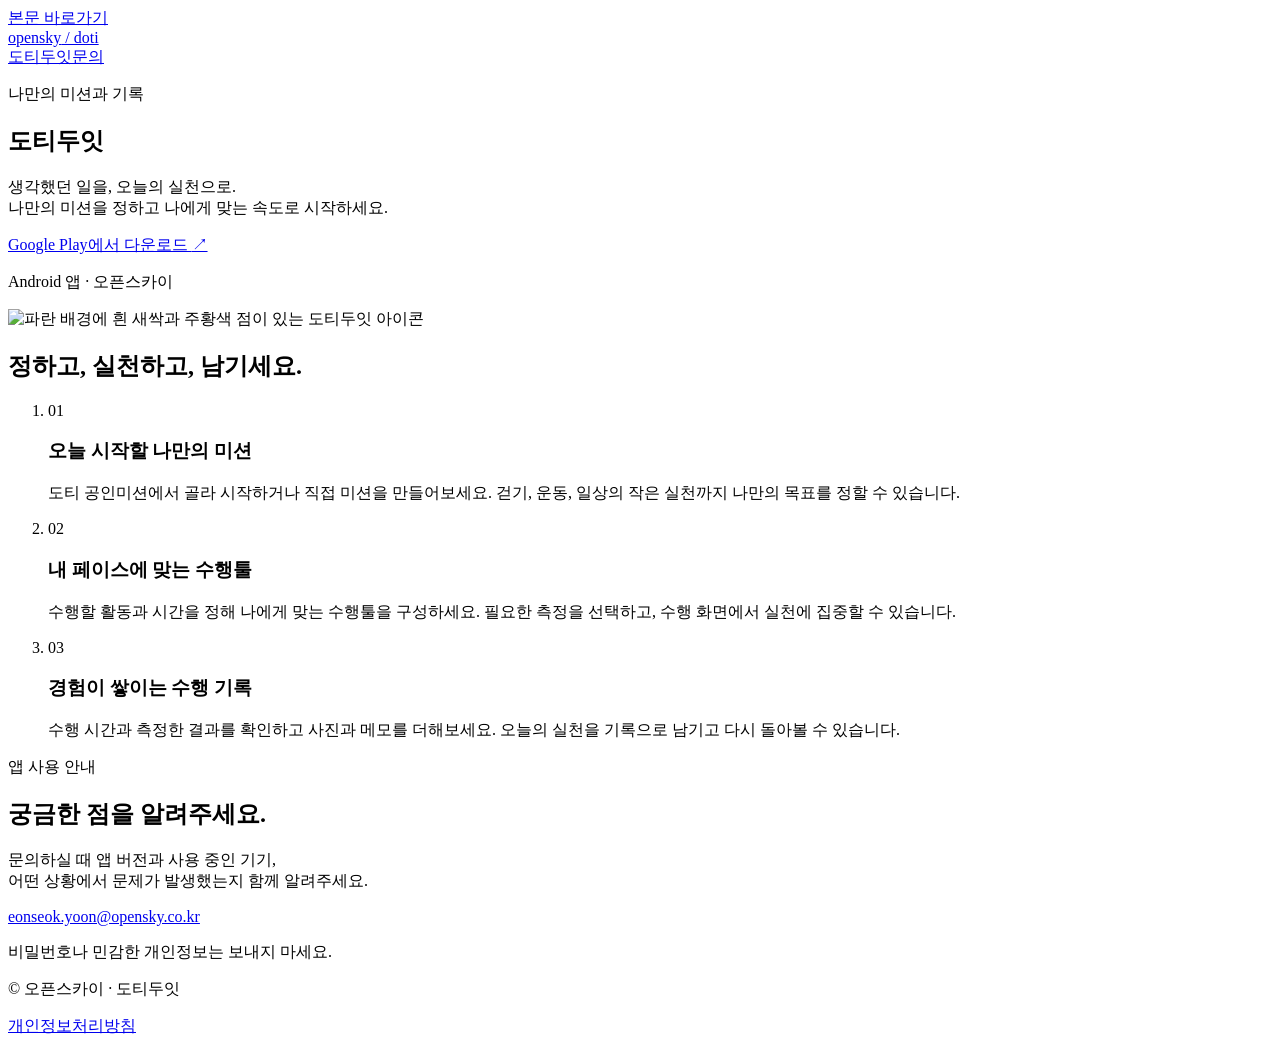
==== site/dotidoit/index.html @ b3c87ee3 "feat: add OpenSky Doti site and app-ads verification file" ====
<!doctype html>
<html lang="ko">
<head>
  <meta charset="utf-8">
  <meta name="viewport" content="width=device-width, initial-scale=1">
  <meta name="description" content="도티두잇 공식 안내. 나만의 미션과 수행툴로 실천을 시작하고, 수행 기록에 사진과 메모를 남겨보세요.">
  <title>도티두잇 · 나만의 미션과 기록</title>
  <link rel="icon" href="/assets/dotidoit-icon.png" type="image/png">
  <link rel="stylesheet" href="/assets/styles.css">
</head>
<body>
  <a class="skip-link" href="#main">본문 바로가기</a>
  <header class="site-header wrap">
    <a class="wordmark" href="/" aria-label="오픈스카이 도티 홈">opensky<span> / doti</span></a>
    <nav aria-label="주 메뉴"><a href="/dotidoit/" aria-current="page">도티두잇</a><a href="#contact">문의</a></nav>
  </header>
  <main id="main">
    <section class="hero detail-hero wrap" aria-labelledby="app-title">
      <div>
        <p class="eyebrow">나만의 미션과 기록</p>
        <h1 id="app-title">도티두잇</h1>
        <p class="lead">생각했던 일을, 오늘의 실천으로.<br>나만의 미션을 정하고 나에게 맞는 속도로 시작하세요.</p>
        <a class="button" href="https://play.google.com/store/apps/details?id=com.doti.doit">Google Play에서 다운로드 <span aria-hidden="true">↗</span></a>
        <p class="platform-note">Android 앱 · 오픈스카이</p>
      </div>
      <img class="app-icon detail-icon" src="/assets/dotidoit-icon.png" width="512" height="512" alt="파란 배경에 흰 새싹과 주황색 점이 있는 도티두잇 아이콘">
    </section>
    <section class="features wrap" aria-labelledby="features-title">
      <h2 id="features-title">정하고, 실천하고, 남기세요.</h2>
      <ol class="feature-list">
        <li><span class="step-number" aria-hidden="true">01</span><div><h3>오늘 시작할 나만의 미션</h3><p>도티 공인미션에서 골라 시작하거나 직접 미션을 만들어보세요. 걷기, 운동, 일상의 작은 실천까지 나만의 목표를 정할 수 있습니다.</p></div></li>
        <li><span class="step-number" aria-hidden="true">02</span><div><h3>내 페이스에 맞는 수행툴</h3><p>수행할 활동과 시간을 정해 나에게 맞는 수행툴을 구성하세요. 필요한 측정을 선택하고, 수행 화면에서 실천에 집중할 수 있습니다.</p></div></li>
        <li><span class="step-number" aria-hidden="true">03</span><div><h3>경험이 쌓이는 수행 기록</h3><p>수행 시간과 측정한 결과를 확인하고 사진과 메모를 더해보세요. 오늘의 실천을 기록으로 남기고 다시 돌아볼 수 있습니다.</p></div></li>
      </ol>
    </section>
    <section class="support-section" id="contact" aria-labelledby="support-title">
      <div class="wrap contact">
        <div><p class="eyebrow">앱 사용 안내</p><h2 id="support-title">궁금한 점을 알려주세요.</h2></div>
        <div><p>문의하실 때 앱 버전과 사용 중인 기기,<br>어떤 상황에서 문제가 발생했는지 함께 알려주세요.</p><a class="email-link" href="mailto:eonseok.yoon@opensky.co.kr">eonseok.yoon@opensky.co.kr</a><p class="privacy-note">비밀번호나 민감한 개인정보는 보내지 마세요.</p></div>
      </div>
    </section>
  </main>
  <footer class="site-footer wrap">
    <p>© 오픈스카이 · 도티두잇</p>
    <a href="https://kizwond.github.io/dotimoti-legal/dotidoit/privacy/">개인정보처리방침</a>
  </footer>
</body>
</html>
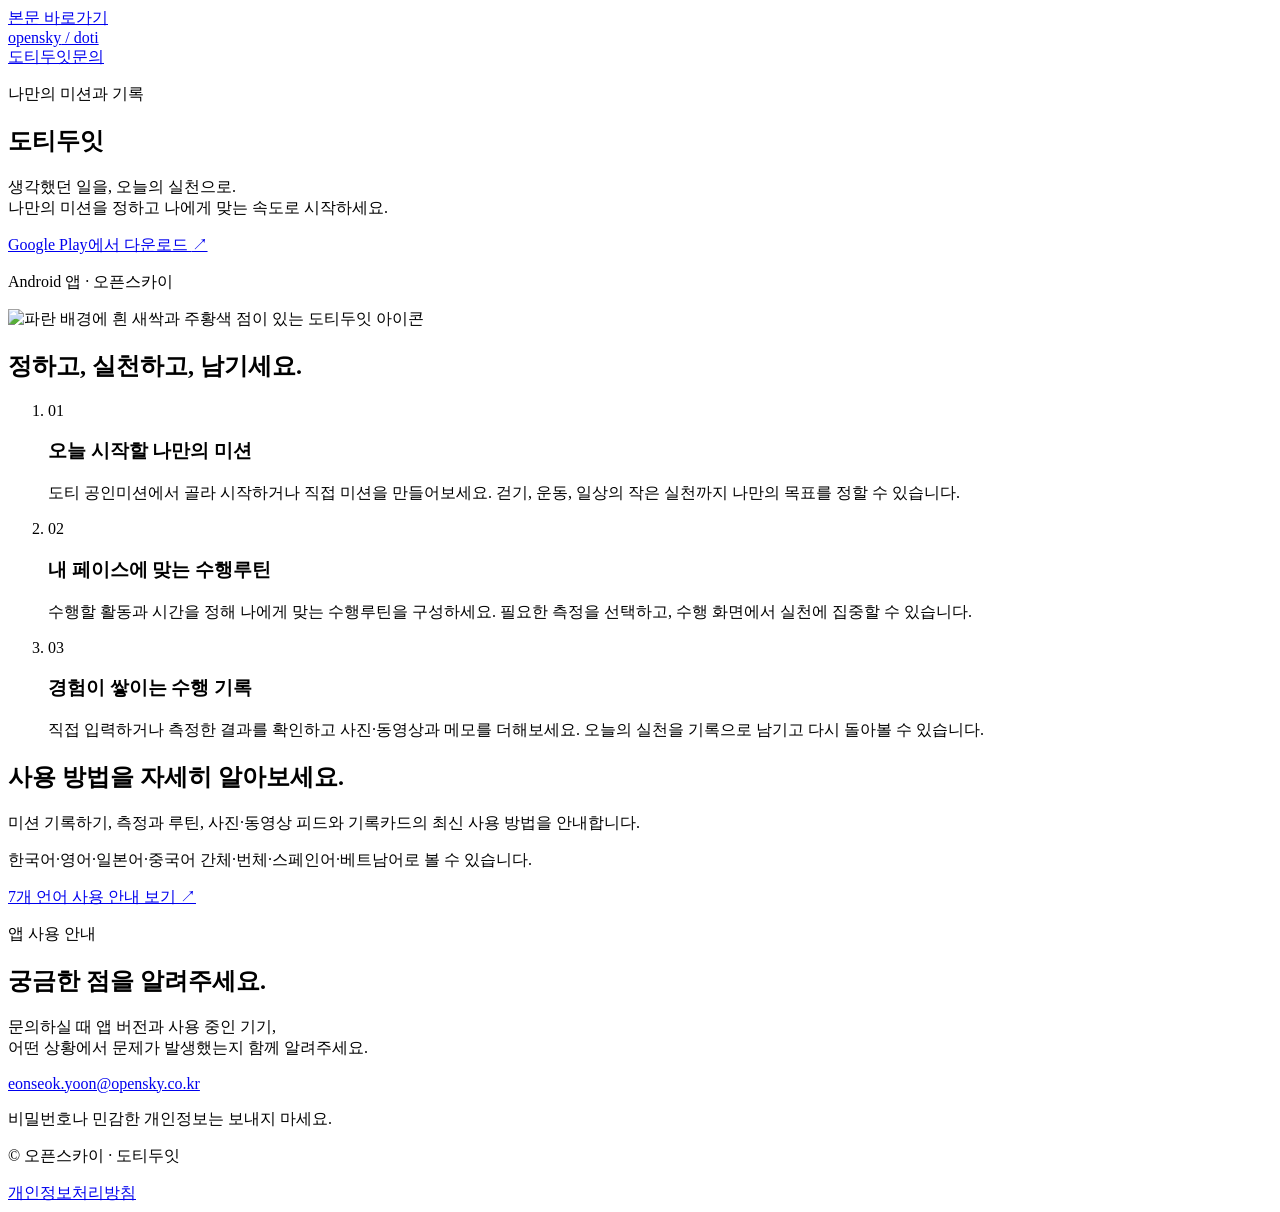
==== commit 0692a26c: "문서: 도티두잇 최신 사용 안내 연결과 수행루틴 용어 반영" ====
--- a/site/dotidoit/index.html
+++ b/site/dotidoit/index.html
@@ -3,7 +3,7 @@
 <head>
   <meta charset="utf-8">
   <meta name="viewport" content="width=device-width, initial-scale=1">
-  <meta name="description" content="도티두잇 공식 안내. 나만의 미션과 수행툴로 실천을 시작하고, 수행 기록에 사진과 메모를 남겨보세요.">
+  <meta name="description" content="도티두잇 공식 안내. 나만의 미션과 수행루틴로 실천을 시작하고, 수행 기록에 사진·동영상과 메모를 남겨보세요.">
   <title>도티두잇 · 나만의 미션과 기록</title>
   <link rel="icon" href="/assets/dotidoit-icon.png" type="image/png">
   <link rel="stylesheet" href="/assets/styles.css">
@@ -29,9 +29,15 @@
       <h2 id="features-title">정하고, 실천하고, 남기세요.</h2>
       <ol class="feature-list">
         <li><span class="step-number" aria-hidden="true">01</span><div><h3>오늘 시작할 나만의 미션</h3><p>도티 공인미션에서 골라 시작하거나 직접 미션을 만들어보세요. 걷기, 운동, 일상의 작은 실천까지 나만의 목표를 정할 수 있습니다.</p></div></li>
-        <li><span class="step-number" aria-hidden="true">02</span><div><h3>내 페이스에 맞는 수행툴</h3><p>수행할 활동과 시간을 정해 나에게 맞는 수행툴을 구성하세요. 필요한 측정을 선택하고, 수행 화면에서 실천에 집중할 수 있습니다.</p></div></li>
-        <li><span class="step-number" aria-hidden="true">03</span><div><h3>경험이 쌓이는 수행 기록</h3><p>수행 시간과 측정한 결과를 확인하고 사진과 메모를 더해보세요. 오늘의 실천을 기록으로 남기고 다시 돌아볼 수 있습니다.</p></div></li>
+        <li><span class="step-number" aria-hidden="true">02</span><div><h3>내 페이스에 맞는 수행루틴</h3><p>수행할 활동과 시간을 정해 나에게 맞는 수행루틴을 구성하세요. 필요한 측정을 선택하고, 수행 화면에서 실천에 집중할 수 있습니다.</p></div></li>
+        <li><span class="step-number" aria-hidden="true">03</span><div><h3>경험이 쌓이는 수행 기록</h3><p>직접 입력하거나 측정한 결과를 확인하고 사진·동영상과 메모를 더해보세요. 오늘의 실천을 기록으로 남기고 다시 돌아볼 수 있습니다.</p></div></li>
       </ol>
+    </section>
+    <section class="wrap" aria-labelledby="guide-title">
+      <h2 id="guide-title">사용 방법을 자세히 알아보세요.</h2>
+      <p>미션 기록하기, 측정과 루틴, 사진·동영상 피드와 기록카드의 최신 사용 방법을 안내합니다.</p>
+      <p>한국어·영어·일본어·중국어 간체·번체·스페인어·베트남어로 볼 수 있습니다.</p>
+      <p><a class="button" href="https://kizwond.github.io/doti_doit_web/">7개 언어 사용 안내 보기 <span aria-hidden="true">↗</span></a></p>
     </section>
     <section class="support-section" id="contact" aria-labelledby="support-title">
       <div class="wrap contact">
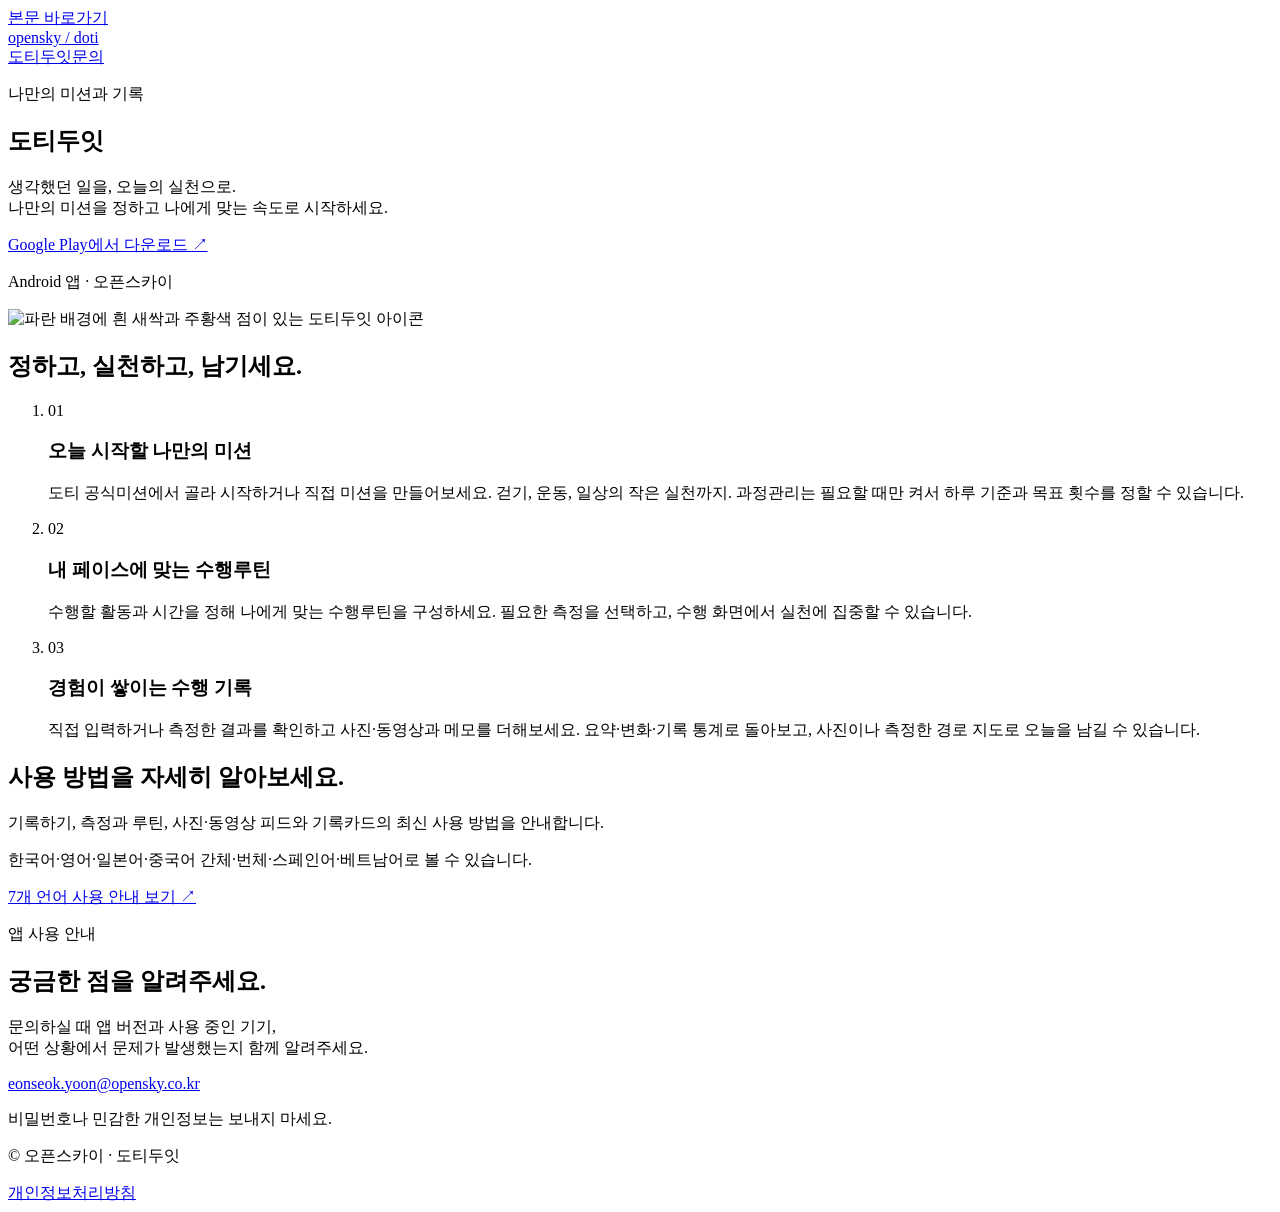
==== commit a65ff80f: "도티두잇 안내에 공식미션과 최신 기록 흐름 반영" ====
--- a/site/dotidoit/index.html
+++ b/site/dotidoit/index.html
@@ -28,14 +28,14 @@
     <section class="features wrap" aria-labelledby="features-title">
       <h2 id="features-title">정하고, 실천하고, 남기세요.</h2>
       <ol class="feature-list">
-        <li><span class="step-number" aria-hidden="true">01</span><div><h3>오늘 시작할 나만의 미션</h3><p>도티 공인미션에서 골라 시작하거나 직접 미션을 만들어보세요. 걷기, 운동, 일상의 작은 실천까지 나만의 목표를 정할 수 있습니다.</p></div></li>
+        <li><span class="step-number" aria-hidden="true">01</span><div><h3>오늘 시작할 나만의 미션</h3><p>도티 공식미션에서 골라 시작하거나 직접 미션을 만들어보세요. 걷기, 운동, 일상의 작은 실천까지. 과정관리는 필요할 때만 켜서 하루 기준과 목표 횟수를 정할 수 있습니다.</p></div></li>
         <li><span class="step-number" aria-hidden="true">02</span><div><h3>내 페이스에 맞는 수행루틴</h3><p>수행할 활동과 시간을 정해 나에게 맞는 수행루틴을 구성하세요. 필요한 측정을 선택하고, 수행 화면에서 실천에 집중할 수 있습니다.</p></div></li>
-        <li><span class="step-number" aria-hidden="true">03</span><div><h3>경험이 쌓이는 수행 기록</h3><p>직접 입력하거나 측정한 결과를 확인하고 사진·동영상과 메모를 더해보세요. 오늘의 실천을 기록으로 남기고 다시 돌아볼 수 있습니다.</p></div></li>
+        <li><span class="step-number" aria-hidden="true">03</span><div><h3>경험이 쌓이는 수행 기록</h3><p>직접 입력하거나 측정한 결과를 확인하고 사진·동영상과 메모를 더해보세요. 요약·변화·기록 통계로 돌아보고, 사진이나 측정한 경로 지도로 오늘을 남길 수 있습니다.</p></div></li>
       </ol>
     </section>
     <section class="wrap" aria-labelledby="guide-title">
       <h2 id="guide-title">사용 방법을 자세히 알아보세요.</h2>
-      <p>미션 기록하기, 측정과 루틴, 사진·동영상 피드와 기록카드의 최신 사용 방법을 안내합니다.</p>
+      <p>기록하기, 측정과 루틴, 사진·동영상 피드와 기록카드의 최신 사용 방법을 안내합니다.</p>
       <p>한국어·영어·일본어·중국어 간체·번체·스페인어·베트남어로 볼 수 있습니다.</p>
       <p><a class="button" href="https://kizwond.github.io/doti_doit_web/">7개 언어 사용 안내 보기 <span aria-hidden="true">↗</span></a></p>
     </section>
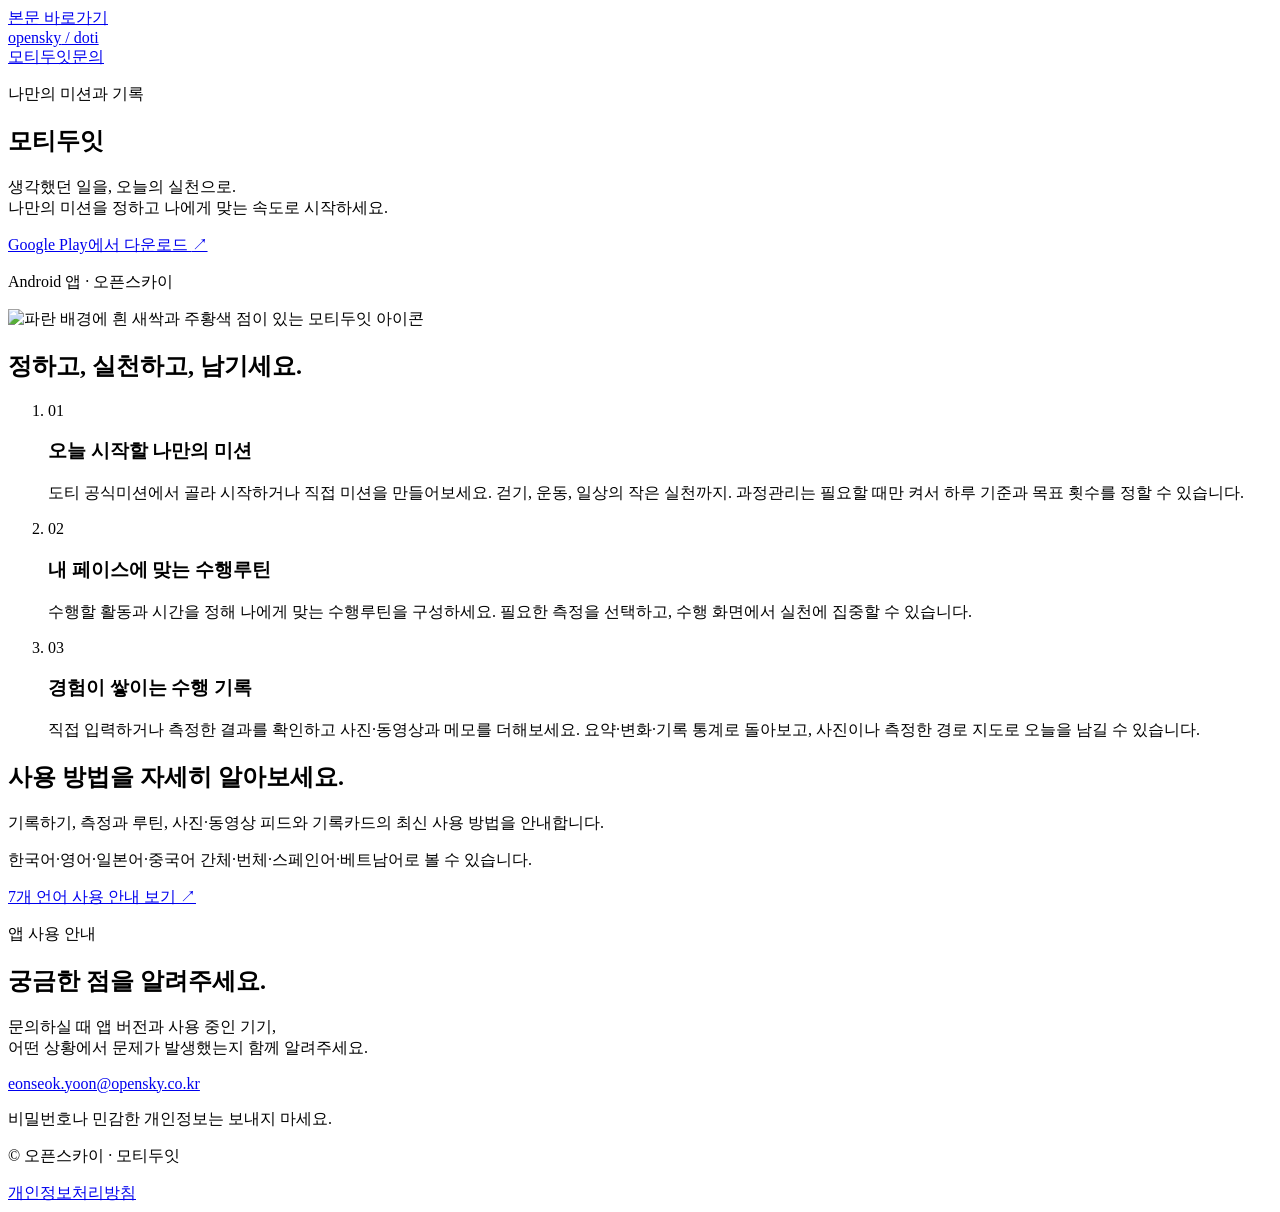
==== commit 26ba86b0: "개발자 안내를 모티두잇 브랜드로 갱신" ====
--- a/site/dotidoit/index.html
+++ b/site/dotidoit/index.html
@@ -3,8 +3,8 @@
 <head>
   <meta charset="utf-8">
   <meta name="viewport" content="width=device-width, initial-scale=1">
-  <meta name="description" content="도티두잇 공식 안내. 나만의 미션과 수행루틴로 실천을 시작하고, 수행 기록에 사진·동영상과 메모를 남겨보세요.">
-  <title>도티두잇 · 나만의 미션과 기록</title>
+  <meta name="description" content="모티두잇 공식 안내. 나만의 미션과 수행루틴로 실천을 시작하고, 수행 기록에 사진·동영상과 메모를 남겨보세요.">
+  <title>모티두잇 · 나만의 미션과 기록</title>
   <link rel="icon" href="/assets/dotidoit-icon.png" type="image/png">
   <link rel="stylesheet" href="/assets/styles.css">
 </head>
@@ -12,18 +12,18 @@
   <a class="skip-link" href="#main">본문 바로가기</a>
   <header class="site-header wrap">
     <a class="wordmark" href="/" aria-label="오픈스카이 도티 홈">opensky<span> / doti</span></a>
-    <nav aria-label="주 메뉴"><a href="/dotidoit/" aria-current="page">도티두잇</a><a href="#contact">문의</a></nav>
+    <nav aria-label="주 메뉴"><a href="/dotidoit/" aria-current="page">모티두잇</a><a href="#contact">문의</a></nav>
   </header>
   <main id="main">
     <section class="hero detail-hero wrap" aria-labelledby="app-title">
       <div>
         <p class="eyebrow">나만의 미션과 기록</p>
-        <h1 id="app-title">도티두잇</h1>
+        <h1 id="app-title">모티두잇</h1>
         <p class="lead">생각했던 일을, 오늘의 실천으로.<br>나만의 미션을 정하고 나에게 맞는 속도로 시작하세요.</p>
         <a class="button" href="https://play.google.com/store/apps/details?id=com.doti.doit">Google Play에서 다운로드 <span aria-hidden="true">↗</span></a>
         <p class="platform-note">Android 앱 · 오픈스카이</p>
       </div>
-      <img class="app-icon detail-icon" src="/assets/dotidoit-icon.png" width="512" height="512" alt="파란 배경에 흰 새싹과 주황색 점이 있는 도티두잇 아이콘">
+      <img class="app-icon detail-icon" src="/assets/dotidoit-icon.png" width="512" height="512" alt="파란 배경에 흰 새싹과 주황색 점이 있는 모티두잇 아이콘">
     </section>
     <section class="features wrap" aria-labelledby="features-title">
       <h2 id="features-title">정하고, 실천하고, 남기세요.</h2>
@@ -47,7 +47,7 @@
     </section>
   </main>
   <footer class="site-footer wrap">
-    <p>© 오픈스카이 · 도티두잇</p>
+    <p>© 오픈스카이 · 모티두잇</p>
     <a href="https://kizwond.github.io/dotimoti-legal/dotidoit/privacy/">개인정보처리방침</a>
   </footer>
 </body>
